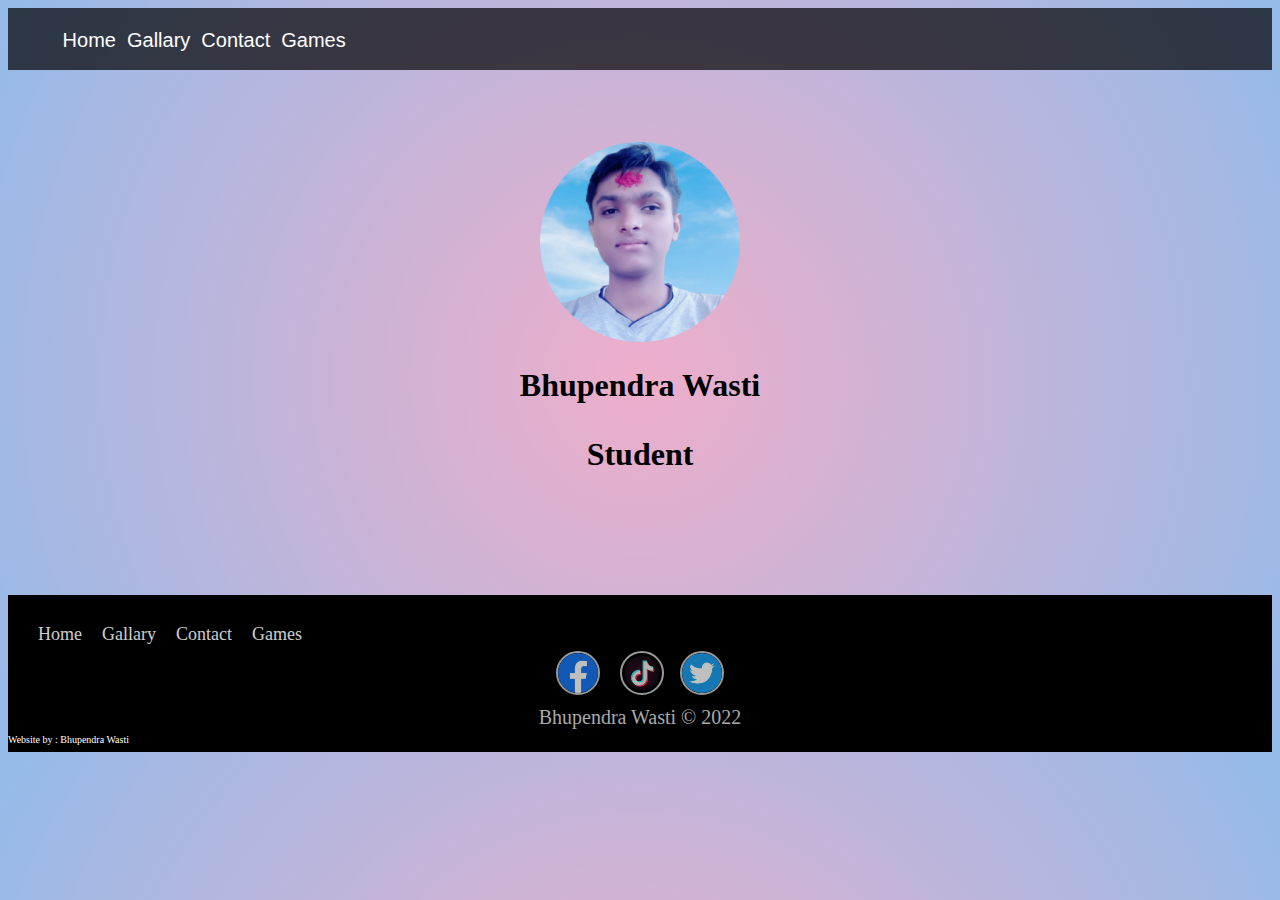
==== Home.html @ 4e5bf544 "Rename index.html to Home.html" ====
<!DOCTYPE html>
<html>
    <head>
<meta name="a.validate.02" content="ZakZthbQ0-YW1ZPjKHtikd1r8Urml_cqXHVX" />
        <meta name="viewport" content="width=device-width, initial-scale=1">
    <meta charset="UTF-8">
     
      
           <link rel="stylesheet" type="text/css" href="Css/style.css">
<link rel="stylesheet" type="text/css" href="Css/loader.css">
     
        <title>Bhupendra Wasti</title>
<script data-cfasync="false" type="text/javascript" data-adel="atag" src="//acacdn.com/script/atg.js" czid="noksrgajgi"></script>
    </head>
    <body onload ="myfunction()">
        <!-- Loader starts -->
    <div id="loading">
    <br><br><br>
    <div id="loader"    >
        <span></span>
        <span></span>
        <span></span>
        <span></span>
    </div>
    <br><br>      
    <div id="loader1">
    <span>L</span>
    <span>O</span>
    <span>A</span>
    <span>D</span>
    <span>I</span>
    <span>N</span>
    <span>G</span>
    <span>.</span>
    <span>.</span>
    <span>.</span>
    
</div>
<br><br><br><br>
<div id="loaderfoot">
      <span>Website by : Bhupendra Wasti</span> 
                       
   </div> 
  </div>  
</div>
  <script>
     var preloader = document.getElementById('loading');

function myfunction (){preloader.style.display =  'none'}
 </script>


 <!--    Loader ends -->










        <nav class="navbar background">
    <ul class="nav-list">
    
    
      <li><a href="https://bhupendrawasti.com.np">Home</a></li>
      <li><a href="Gallary/Gallary.html">Gallary</a></li>
      <li><a href="Contact/Contact.html">Contact</a></li>
      <li><a href="Games/Games.html">Games</a></li>
    </ul>


  </nav>
    </body>
    <br><br><br><br>
        <body id="page-top">
        <!-- Masthead-->
        <header class="masthead bg-primary text-white text-center">
            <div class="header">
               
               
                 <div class="animation">
            <img height="200" width="200" src="Photos/bhupendra.png"/>
                </div>
               <div class="animation1">
                <h1 class="masthead-heading text-uppercase mb-0">Bhupendra Wasti<h1>
                <!-- Masthead Subheading-->
                <p class="masthead-subheading font-weight-light mb-0">Student</p>
            </div>
            <br><br><br><br><br>
               
            </div>
        </header>
       
    </body>
    
    
    
            <!-- Footer start-->
   <div class="footer-basic">
       <footer>
       
          <ul class="list-inline">
           <li class="list-inline-item"><a href="https://bhupendrawasti.com.np">Home</a></li>
           <li class="list-inline-item"><a href="Gallary/Gallary.html">Gallary</a></li>
           <li class="list-inline-item"><a href="Contact/Contact.html">Contact</a></li>
           <li class="list-inline-item"><a href="Games/Games.html">Games</a></li>
         </ul>
         
         
           <div class="social">
            
           <a href="https://facebook.com/bhupendrawasti.wasti" target="_blank"><img src="Photos/facebook.png" height="40" width="40"> </a>
             <a href="https://www.tiktok.com/@bhupendrawasti" target="_blank"><img src="Photos/TikTok.png" height="40" width="40">
               <a href="#" target="_blank"><img src="Photos/Twitter.png" height="40" width="40"></a>
         </div>
         
         <p class="copyright">Bhupendra Wasti © 2022</p>
      <div id="loaderfoot">
      <span>Website by : Bhupendra Wasti</span>       
   </div> 
       </footer>
     </div>
            <!-- Footer closed-->
</html>
---- Css/style.css ----
body {
    background: rgb(238,174,202);
background: -moz-radial-gradient(circle, rgba(238,174,202,1) 0%, rgba(148,187,233,1) 100%);
background: -webkit-radial-gradient(circle, rgba(238,174,202,1) 0%, rgba(148,187,233,1) 100%);
background: radial-gradient(circle, rgba(238,174,202,1) 0%, rgba(148,187,233,1) 100%);
filter: progid:DXImageTransform.Microsoft.gradient(startColorstr="#eeaeca",endColorstr="#94bbe9",GradientType=1);
}


.menu {background-color:red;
padding:10;
}

h1 {
text-align:center
}



 .navbar {
  display: flex;
  align-items: center;
  justify-content: center;
  position: sticky;
  top: 0;
  cursor: pointer;
  font-family: 'Ubuntu', sans-serif ;
  background: rgba(0, 0, 0, 0.7) url('/My website/photo/image.jpg');
  background-size: cover;
  background-blend-mode: darken;
}


.nav-list {
  width:95%;
  align-items: center;
  display: flex;

}

.nav-list li {
  list-style: none;
  padding: 5px 5px 2px 0px;
  align-items: center;
}

.nav-list li a {
  text-decoration: none;
  color: white;
  font-family: 'Ubuntu', sans-serif;
  padding: 3px;
  font-size: 20px;

}


.nav-list li a:hover {
  color: black;
  cursor: pointer;
  text-decoration: underline;
}

.masthead-avater{
  height: 20px
}
.header {
  text-align:center;
}




.footer-basic {
  padding:5px 0;
  background-color:black;
  color:white;
}

.footer-basic ul {
  padding:0;
  list-style:none;
  text-align:center;
  font-size:18px;
  line-height:1.6;
  margin-bottom:0;
}

.footer-basic .list-inline{
  display: flex;
text-align: center;
  align-items: center;
  padding: 2px 2px 2px 20px
}


.footer-basic li {
  padding:0 10px;
}

.footer-basic ul a {
  color:inherit;
  text-decoration:none;
  opacity:0.8;
}

.footer-basic ul a:hover {
  opacity:1;
}

.footer-basic .social {
  text-align:center;
  padding-bottom:2px;
}

.footer-basic .social > a {
  font-size:24px;
  width:40px;
  height:40px;
  line-height:40px;
  display:inline-block;
  text-align:center;
  border-radius:50%;
  border:2px solid #ccc;
  margin:0px 8px;
  color:inherit;
  opacity:0.75;
  overflow: hidden
 
}

.footer-basic .social > a:hover {
  opacity:0.;
}

.footer-basic .copyright {
  margin-top:5px;
  text-align:center;
  font-size:20px;
  color:#aaa;
  margin-bottom:0;
}



.animation1{
  
    animation:waqar 8s linear 0s infinite;
    align-items: center;
 
}

@keyframes waqar {
    from{}
    to{transform:rotateY(360deg);}
    10%{color: red; }
    20%{color: yellow; }
    30%{color: purple;}
    40%{color: teal; }
    50%{color: olive; }
    60%{color: green;}
    70%{color: red; }
    80%{color: aqua;}
    90%{color: silver;}
    100%{color: pink;}
}
---- Css/loader.css ----
#loading{ 
    
    position: absolute;
    height:100%;
    width:100%;
    background-color:#fff;
    z-index:9999;
    justify-content:center;
    
}
#load
{
    font-size:20px;
    color:white;
    margin:0; text-align:center;
    font-family: 'Aleo', serif;   
    user-select:none;
    
}

#loader
{
    display:block ;
    position:relative ;
    height:110px; width:110px;
    border-radius:50%;
    margin:auto; 
    margin-top:40%;
    background-image:-webkit-linear-gradient(left,#14ffe9,#ffeb3b,#ff00e0);
    animation:animate 0.5s linear infinite;
    border:7px solid white;
    user-select:none;
}
#loader:after
{
    content:'';
    position:absolute;
    margin:15px;
    height:80px; width:80px;
    border-radius:50%;
    background-color:#262626;
    opacity:0.9;
}
#loader > span
{
    display:block ;
    position:absolute ;
    height:100%; width:100%;
    border-radius:50%;
    margin:auto; 
    background-image:-webkit-linear-gradient(left,#14ffe9,#ffeb3b,#ff00e0);
}

#loader > span:nth-child(1)
{
    filter:blur(5px);
}
#loader > span:nth-child(2)
{
    filter:blur(10px);
}
#loader > span:nth-child(3)
{
    filter:blur(25px);
}
#loader > span:nth-child(4)
{
    filter:blur(45px);
} 

@keyframes animate
{
    100%
    {
        transform:rotate(360deg);
    }
}

@keyframes pop
{
    0%
    { transform:scale(0.8);
    color: blue;}
    34%
    { transform:scale(1); }
    66%
    { transform:scale(0.9); }
    100%
    { transform:scale(1); }
    
}






#loader1 {
     perspective: 700px;
     text-align:center ;
     position:relative;
}


#loader1>span {
    font-size: 50px;
    font-family: "Poppins",sans-serif;
    display: inline-block;
    animation: flip 2.6s infinite linear;
    transform-origin: 0 70%;
    transform-style: preserve-3d;    
}

@keyframes flip {
    35% {color: blue;
       transform: rotateX(360deg);
     }
    100% {color: red;
       transform: rotateX(360deg);
     }
}

#loader1>span:nth-child(even) {
    color: pink}
#loader1>span:nth-child(2) {
    animation-delay: 0.3s;
}
#loader1>span:nth-child(3) {
    animation-delay: 0.6s;
}
#loader1>span:nth-child(4) {
    animation-delay: 0.9s;
}
#loader1>span:nth-child(5) {
    animation-delay: 1.2s;
}
#loader1>span:nth-child(6) {
    animation-delay: 1.5s;
}
#loader1>span:nth-child(7) {
    animation-delay: 1.8s;
}



.loaderfoot{
    text-align:left;
    background:pink
    background-size:cover;
    -webkit-background-clip:text;
    letter-spacing:1px;
    -webkit-text-stroke:0px
    
}


#loaderfoot span{
    font-size: 10px;
    display: inline-block;
    animation: move 4s ease-in-out infinite;
}
@keyframes move{
    0%{color: blue;
        transform: translateX(10%);
    }
    10%{color: red; }
    20%{color: yellow; }
    30%{color: purple;}
    40%{color: teal; }
    50%{color: olive; }
    60%{color: green;}
    70%{color: red; }
    80%{color: aqua;}
    90%{color: silver;}
    100%{color: pink;
        transform: translateX(220%);
    }
}
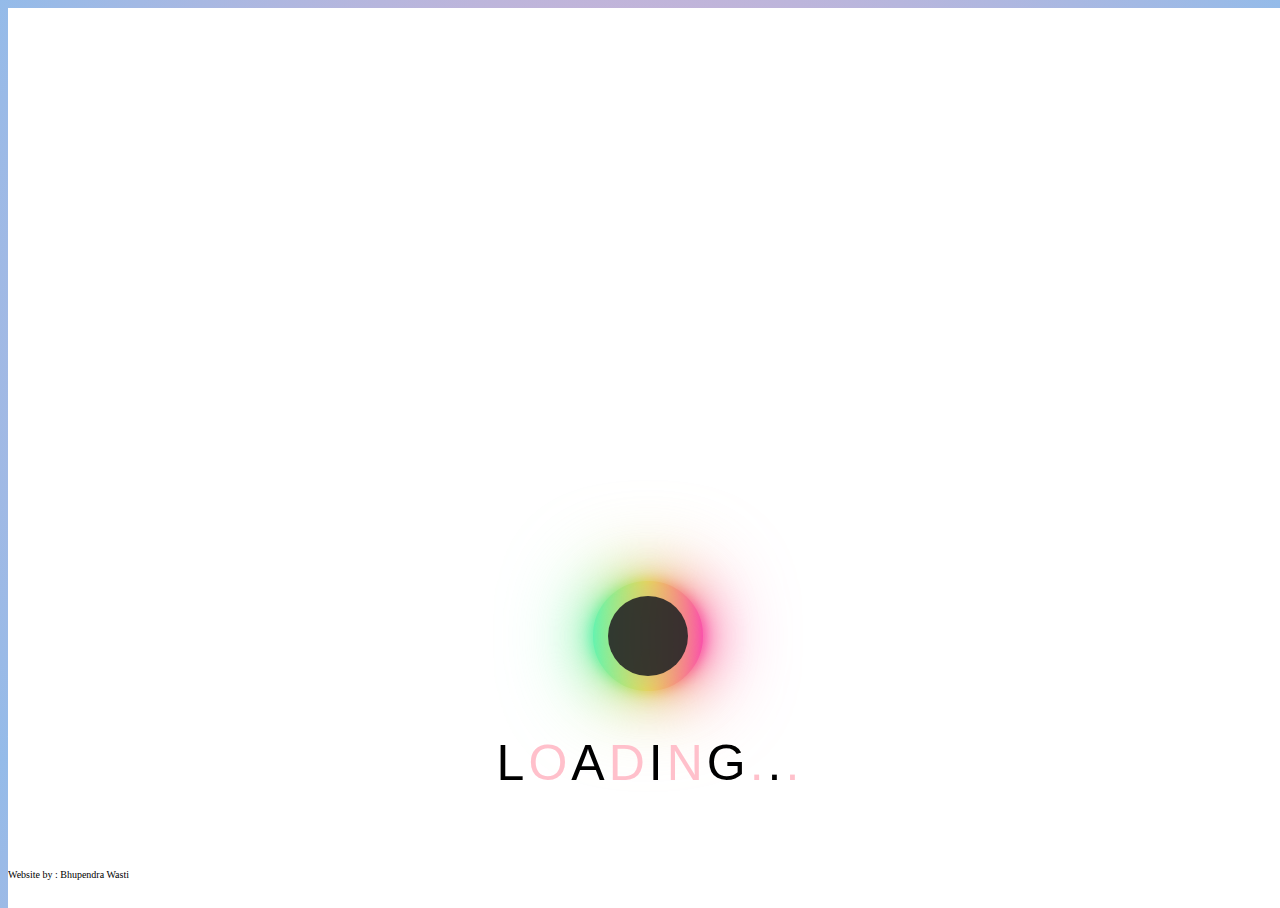
==== commit 8cd24677: "Update Home.html" ====
--- a/Home.html
+++ b/Home.html
@@ -1,7 +1,6 @@
 <!DOCTYPE html>
 <html>
     <head>
-<meta name="a.validate.02" content="ZakZthbQ0-YW1ZPjKHtikd1r8Urml_cqXHVX" />
         <meta name="viewport" content="width=device-width, initial-scale=1">
     <meta charset="UTF-8">
      
@@ -10,7 +9,6 @@
 <link rel="stylesheet" type="text/css" href="Css/loader.css">
      
         <title>Bhupendra Wasti</title>
-<script data-cfasync="false" type="text/javascript" data-adel="atag" src="//acacdn.com/script/atg.js" czid="noksrgajgi"></script>
     </head>
     <body onload ="myfunction()">
         <!-- Loader starts -->
@@ -43,11 +41,11 @@
    </div> 
   </div>  
 </div>
-  <script>
+  <!-- <script>
      var preloader = document.getElementById('loading');
 
 function myfunction (){preloader.style.display =  'none'}
- </script>
+ </script>-->
 
 
  <!--    Loader ends -->
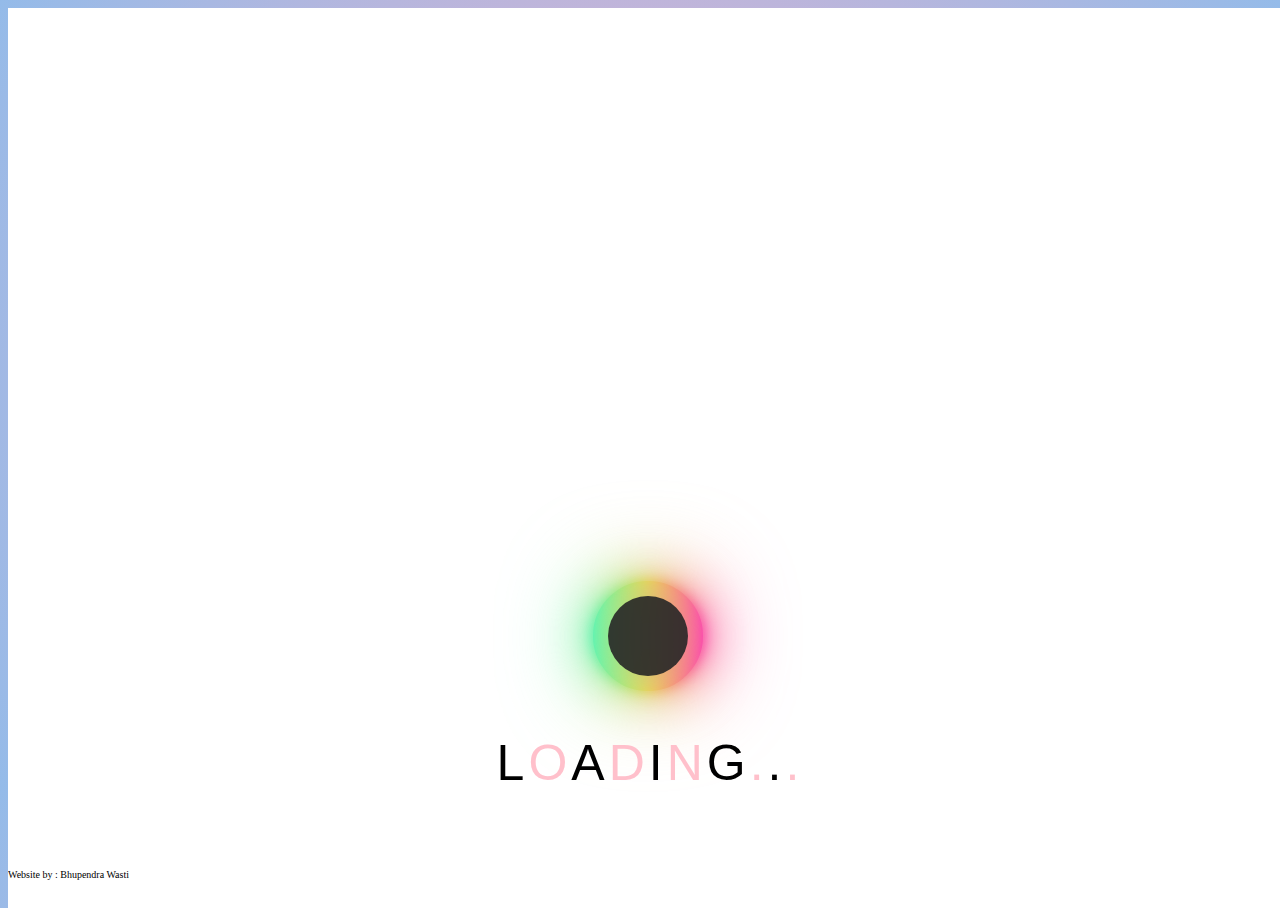
==== commit 115dc262: "Update Home.html" ====
--- a/Home.html
+++ b/Home.html
@@ -109,7 +109,7 @@
          
          
            <div class="social">
-            
+            <iframe src="https://www.facebook.com/plugins/page.php?href=https%3A%2F%2Fwww.facebook.com%2Fbhupendrawasti.official&tabs&width=340&height=70&small_header=true&adapt_container_width=true&hide_cover=false&show_facepile=true&appId" width="340" height="70" style="border:none;overflow:hidden" scrolling="no" frameborder="0" allowfullscreen="true" allow="autoplay; clipboard-write; encrypted-media; picture-in-picture; web-share"></iframe>
            <a href="https://facebook.com/bhupendrawasti.wasti" target="_blank"><img src="Photos/facebook.png" height="40" width="40"> </a>
              <a href="https://www.tiktok.com/@bhupendrawasti" target="_blank"><img src="Photos/TikTok.png" height="40" width="40">
                <a href="#" target="_blank"><img src="Photos/Twitter.png" height="40" width="40"></a>
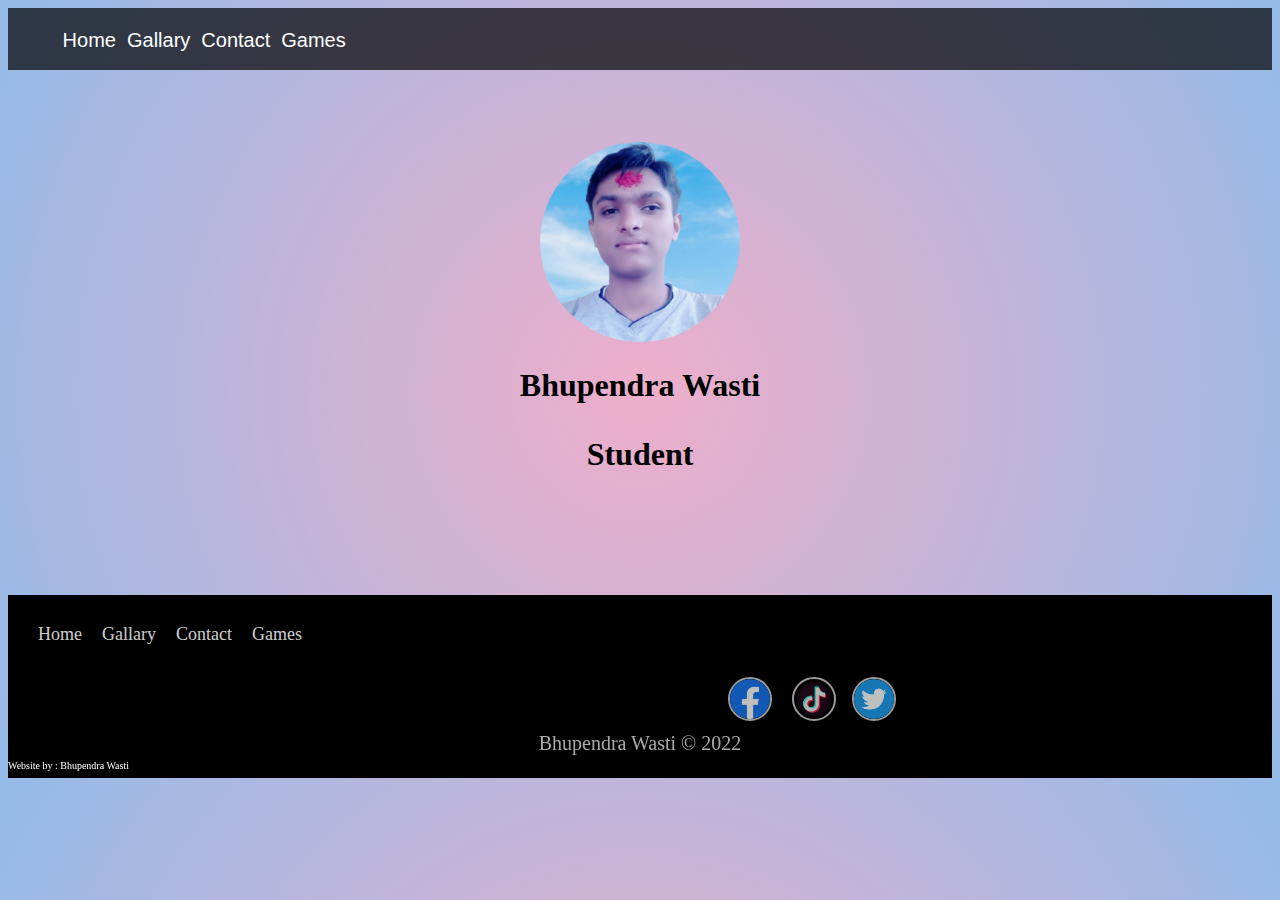
==== commit 203a0421: "Update Home.html" ====
--- a/Home.html
+++ b/Home.html
@@ -41,11 +41,11 @@
    </div> 
   </div>  
 </div>
-  <!-- <script>
+   <script>
      var preloader = document.getElementById('loading');
 
 function myfunction (){preloader.style.display =  'none'}
- </script>-->
+ </script>
 
 
  <!--    Loader ends -->
